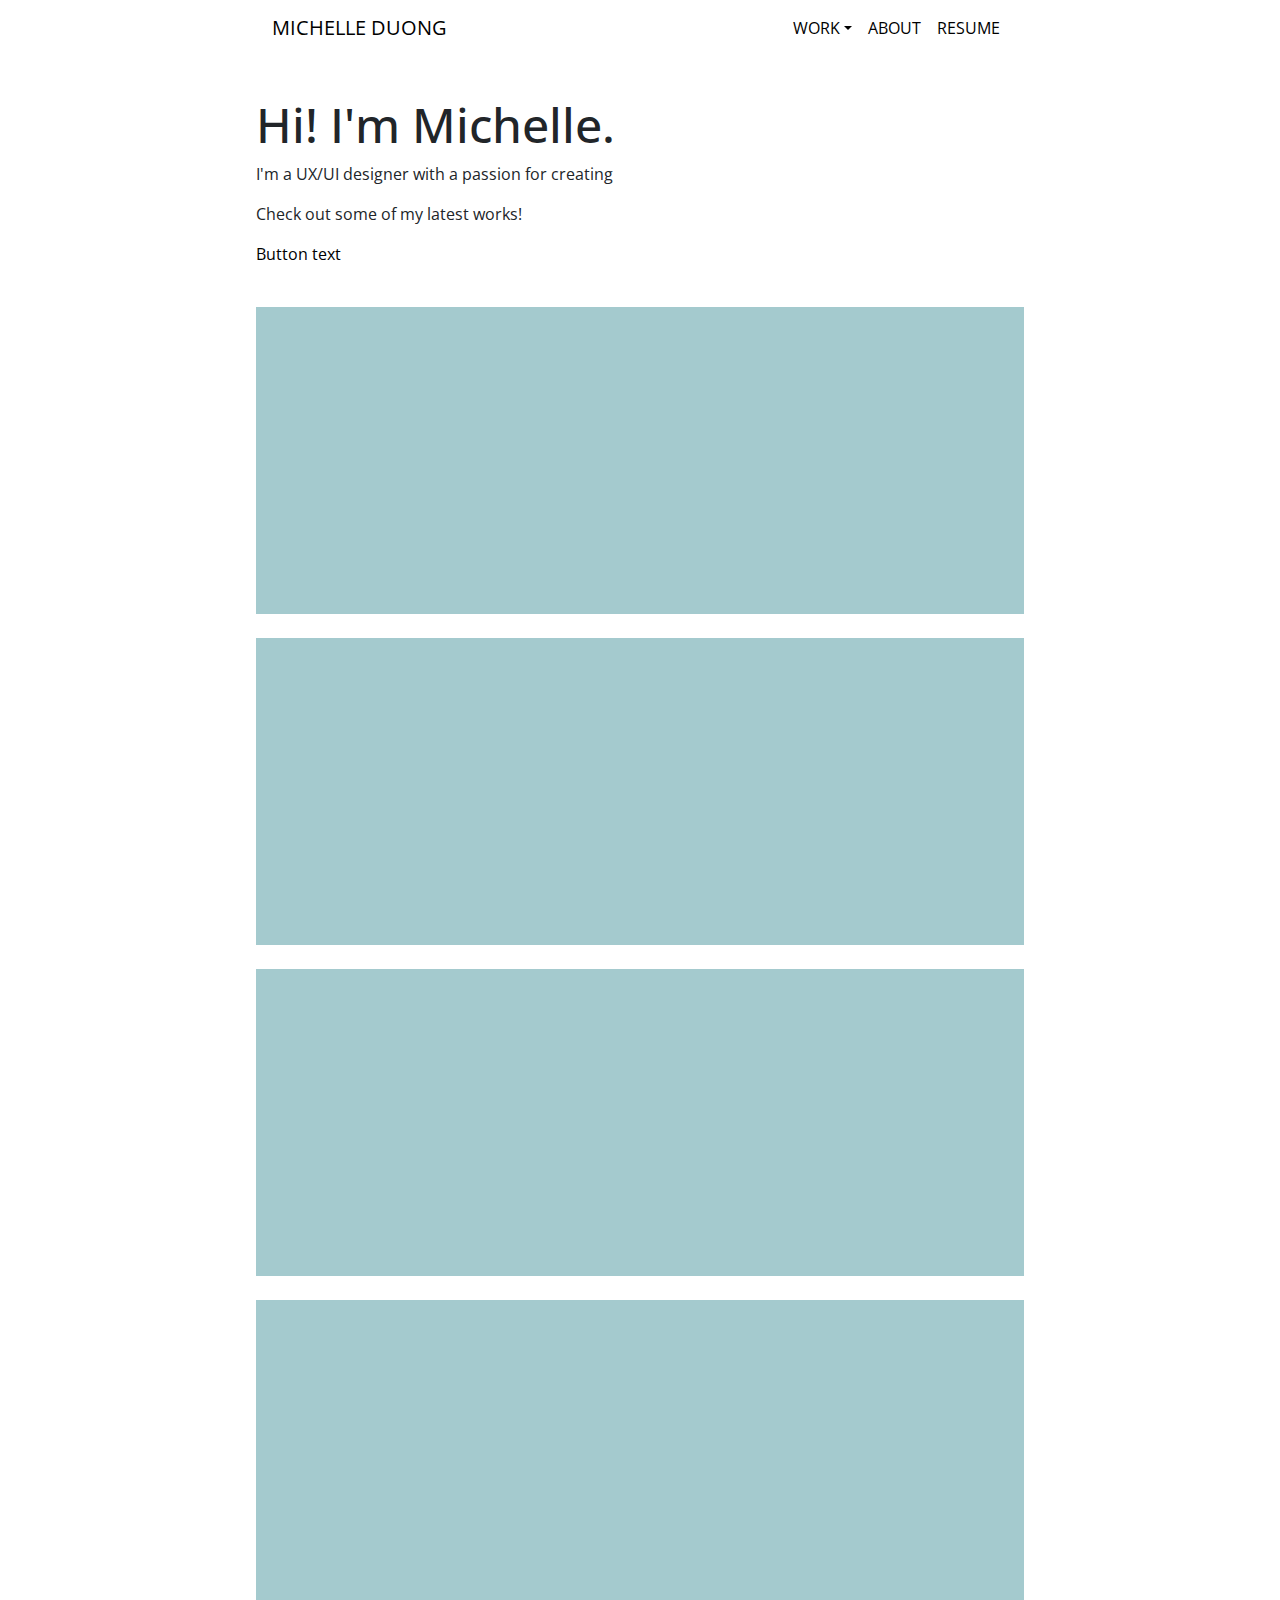
==== index.html @ 77fcac3d "first push" ====
<!DOCTYPE html>
	<html >
		<head>
			<title>Michelle Duong</title>
			<meta charset="utf-8" />
			<meta content="width=device-width, initial-scale=1" name="viewport" />
			<link rel="stylesheet" href="https://maxcdn.bootstrapcdn.com/bootstrap/4.5.2/css/bootstrap.min.css">
			<!--<link rel="stylesheet" href="https://cdnjs.cloudflare.com/ajax/libs/font-awesome/4.7.0/css/font-awesome.min.css" /> -->
			<!-- fonts -->
  		<link rel="preconnect" href="https://fonts.gstatic.com">
			<link href="https://fonts.googleapis.com/css2?family=Open+Sans:ital,wght@0,300;0,400;0,600;0,700;0,800;1,300;1,400;1,600;1,700;1,800&display=swap" rel="stylesheet"> 
			<!-- styles -->
			<link rel="stylesheet" type="text/css" href="css/mainstyles.css" />
			<link rel="stylesheet" type="text/css" href="css/nav.css" />
      <link rel="stylesheet" type="text/css" href="css/footer.css" />
			<!-- scripts -->
  		<script src="https://ajax.googleapis.com/ajax/libs/jquery/3.5.1/jquery.min.js"></script>
  		<script src="https://cdnjs.cloudflare.com/ajax/libs/popper.js/1.16.0/umd/popper.min.js"></script>
  		<script src="https://maxcdn.bootstrapcdn.com/bootstrap/4.5.2/js/bootstrap.min.js"></script>
			<!--[if lt IE 9]><script src="https://cdnjs.cloudflare.com/ajax/libs/html5shiv/3.7.3/html5shiv.min.js" type="text/javascript"></script><![endif]-->
			<script>
	      $(function() {
	      	$("#nav-placeholder").load("nav.html");
	      });

      	$(function() {
      		$("#foot-placeholder").load("footer.html");
      	});
   		</script>
		</head>

    <body class="body">
      <!--navbar-->
      <div id="nav-placeholder"></div>

      <!--intro header-->
			<header id="hero" class="hero">
					<div class="div-block">
						<h1 class="heading-2">Hi! I&#x27;m Michelle.</h1>
						<p>I&#x27;m a UX/UI designer with a passion for creating </p>
						
						<p>Check out some of my latest works!</p>
						<a href="#" class="button button">Button text</a>
					</div>
			</header>

			<!--works-->
			<section>
				<!--zoom redesign-->
				<div>
					<a href="ZOOM FILE HERE">
						<img src="images/placeholder.png" alt="" class="cards"/>
					</a>
				</div>
				<br>
				<!--t1pal-->
				<div>
					<a href="T1PAL FILE HERE">
						<img src="images/placeholder.png" alt="" class="cards"/>
					</a>
				</div>
				<br>
				<!--wtd-->
				<div>
					<a href="WTD FILE HERE">
						<img src="images/placeholder.png" alt="" class="cards"/>
					</a>
				</div>
				<br>
				<!--re:dsgn-->
				<div>
					<a href="RE:DSGN FILE HERE">
						<img src="images/placeholder.png" alt="" class="cards"/>
					</a>
				</div>

			</section>

			<!--[if lte IE 9]><script src="//cdnjs.cloudflare.com/ajax/libs/placeholders/3.0.2/placeholders.min.js"></script><![endif]-->
		<!--footer-->
		<div id="footer-placeholder"></div>
		</body>
	</html>
---- css/mainstyles.css ----
.text-block {
  display: -webkit-box;
  display: -webkit-flex;
  display: -ms-flexbox;
  display: flex;
  -webkit-box-align: center;
  -webkit-align-items: center;
  -ms-flex-align: center;
  align-items: center;
  -webkit-box-flex: 1;
  -webkit-flex: 1;
  -ms-flex: 1;
  flex: 1;
}

.container {
  display: -webkit-box;
  display: -webkit-flex;
  display: -ms-flexbox;
  display: flex;
}

.hero {
  display: block;
  padding-top: 40px;
  padding-bottom: 40px;
  -webkit-box-align: center;
  -webkit-align-items: center;
  -ms-flex-align: center;
  align-items: center;
}

.flex-container {
  display: -webkit-box;
  display: -webkit-flex;
  display: -ms-flexbox;
  display: flex;
  -webkit-box-orient: horizontal;
  -webkit-box-direction: normal;
  -webkit-flex-direction: row;
  -ms-flex-direction: row;
  flex-direction: row;
  -webkit-box-align: center;
  -webkit-align-items: center;
  -ms-flex-align: center;
  align-items: center;
  -webkit-box-flex: 1;
  -webkit-flex: 1;
  -ms-flex: 1;
  flex: 1;
}

.hero-image-mask {
  width: 100%;
  margin-left: 40px;
}

.hero-image {
  width: 100%;
  height: 100%;
  -webkit-box-flex: 0;
  -webkit-flex: 0 0.5 auto;
  -ms-flex: 0 0.5 auto;
  flex: 0 0.5 auto;
  -o-object-fit: cover;
  object-fit: cover;
  -o-object-position: 50% 50%;
  object-position: 50% 50%;
}

.cards-section {
  padding-top: 40px;
  padding-bottom: 40px;
}

.centered-container {
  -webkit-box-flex: 1;
  -webkit-flex: 1;
  -ms-flex: 1;
  flex: 1;
  text-align: center;
}

.cards-grid-container {
  display: -ms-grid;
  display: grid;
  grid-auto-columns: 1fr;
  grid-column-gap: 40px;
  grid-row-gap: 40px;
  -ms-grid-columns: 1fr 1fr 1fr;
  grid-template-columns: 1fr 1fr 1fr;
  -ms-grid-rows: auto;
  grid-template-rows: auto;
  text-align: left;
}

.cards-image-mask {
  position: relative;
  overflow: hidden;
  width: 100%;
  padding-top: 100%;
  border-radius: 0%;
}

.cards-image {
  position: absolute;
  left: 0%;
  top: 0%;
  right: 0%;
  bottom: 0%;
  width: 100%;
  height: 100%;
  max-width: none;
  -o-object-fit: cover;
  object-fit: cover;
  -o-object-position: 50% 50%;
  object-position: 50% 50%;
}

.heading {
  text-align: left;
}

.hero-2 {
  display: block;
  margin-right: 0px;
  margin-bottom: 0px;
  margin-left: 0px;
  padding-top: 40px;
  padding-bottom: 0px;
  -webkit-box-align: center;
  -webkit-align-items: center;
  -ms-flex-align: center;
  align-items: center;
}

.container-2 {
  margin-right: 0px;
  margin-left: 0px;
  padding-left: 0px;
  color: hsla(0, 0%, 100%, 0);
}

.body {
  padding-right: 20%;
  padding-left: 20%;
}

.navbar {
  padding-top: 30px;
  padding-left: 0px;
  padding-right: 0px;
  background-color: hsla(0, 0%, 86.7%, 0);
  color: rgba(51, 51, 51, 0);
}

.paragraph {
  font-size: 20px;
}

.heading-2 {
  font-family: 'Open Sans', sans-serif;
  font-size: 48px;
}

.subheading {
  font-family: 'Open Sans', sans-serif;
  font-size: 20px;
  line-height: 25px;
}

.button {
  position: static;
  left: auto;
  top: 0%;
  right: 0%;
  bottom: 0%;
  display: inline-block;
  -webkit-box-pack: center;
  -webkit-justify-content: center;
  -ms-flex-pack: center;
  justify-content: center;
  text-align: center;
}

.div-block {
  -webkit-box-flex: 1;
  -webkit-flex: 1;
  -ms-flex: 1;
  flex: 1;
}

@media screen and (max-width: 991px) {
  .cards-grid-container {
    grid-column-gap: 20px;
  }
}

@media screen and (max-width: 767px) {
  .sticky-nav {
    position: relative;
  }

  .nav-grid {
    text-align: center;
  }

  .hero {
    padding: 40px 20px;
  }

  .flex-container {
    -webkit-box-orient: vertical;
    -webkit-box-direction: normal;
    -webkit-flex-direction: column;
    -ms-flex-direction: column;
    flex-direction: column;
  }

  .hero-image-mask {
    margin-right: 0px;
    margin-left: 0px;
    -webkit-box-ordinal-group: 0;
    -webkit-order: -1;
    -ms-flex-order: -1;
    order: -1;
  }

  .cards-section {
    padding: 40px 20px;
  }

  .cards-grid-container {
    max-width: none;
    -ms-grid-row-align: stretch;
    align-self: stretch;
    -ms-grid-columns: 1fr;
    grid-template-columns: 1fr;
    -ms-grid-rows: auto auto auto;
    grid-template-rows: auto auto auto;
  }

  .hero-2 {
    padding: 40px 20px;
  }
}

@media screen and (max-width: 479px) {
  .sticky-nav {
    padding: 0px;
  }

  .nav-grid {
    grid-auto-flow: row;
    grid-column-gap: 0px;
    grid-row-gap: 0px;
    -ms-grid-columns: 1fr;
    grid-template-columns: 1fr;
    -ms-grid-rows: 100px;
    grid-template-rows: 100px;
  }

  .nav-logo-link {
    border-top: 1px solid #c4c4c4;
  }

  .nav-link {
    padding-top: 10px;
    padding-bottom: 10px;
    border-top: 1px solid #c4c4c4;
  }

  .centered-container {
    text-align: left;
  }

  .cards-grid-container {
    margin-right: 0px;
    margin-left: 0px;
    padding-top: 20px;
    padding-bottom: 20px;
    -ms-grid-columns: 1fr;
    grid-template-columns: 1fr;
  }
}

@media screen and (max-width: 767px) {
  #w-node-814ecb1a84c4-78dc43b9 {
    -ms-grid-row: span 1;
    grid-row-start: span 1;
    -ms-grid-row-span: 1;
    grid-row-end: span 1;
    -ms-grid-column: span 1;
    grid-column-start: span 1;
    -ms-grid-column-span: 1;
    grid-column-end: span 1;
  }

  #w-node-814ecb1a84c6-78dc43b9 {
    -ms-grid-row: span 1;
    grid-row-start: span 1;
    -ms-grid-row-span: 1;
    grid-row-end: span 1;
    -ms-grid-column: span 1;
    grid-column-start: span 1;
    -ms-grid-column-span: 1;
    grid-column-end: span 1;
  }

  #w-node-814ecb1a84cb-78dc43b9 {
    -ms-grid-row: span 1;
    grid-row-start: span 1;
    -ms-grid-row-span: 1;
    grid-row-end: span 1;
    -ms-grid-column: span 1;
    grid-column-start: span 1;
    -ms-grid-column-span: 1;
    grid-column-end: span 1;
  }

  #w-node-814ecb1a84cd-78dc43b9 {
    -ms-grid-row: span 1;
    grid-row-start: span 1;
    -ms-grid-row-span: 1;
    grid-row-end: span 1;
    -ms-grid-column: span 1;
    grid-column-start: span 1;
    -ms-grid-column-span: 1;
    grid-column-end: span 1;
    -ms-grid-row-align: start;
    align-self: start;
  }
}

@media screen and (max-width: 479px) {
  #w-node-814ecb1a84ba-78dc43b9 {
    -ms-grid-column: span 1;
    grid-column-start: span 1;
    -ms-grid-column-span: 1;
    grid-column-end: span 1;
  }

  #w-node-814ecb1a84c1-78dc43b9 {
    -ms-grid-column: span 1;
    grid-column-start: span 1;
    -ms-grid-column-span: 1;
    grid-column-end: span 1;
  }

  #w-node-814ecb1a84c8-78dc43b9 {
    -ms-grid-column: span 1;
    grid-column-start: span 1;
    -ms-grid-column-span: 1;
    grid-column-end: span 1;
  }
}


/*project cards*/
.cards{
  max-width: 100%;
  -webkit-transform: perspective(1px) translateZ(0);
  transform: perspective(1px) translateZ(0);
  box-shadow: 0 0 1px rgba(0, 0, 0, 0);
  -webkit-transition-duration: 0.1s;
  transition-duration: 0.5s;
  -webkit-transition-property: box-shadow, transform;
  transition-property: box-shadow, transform;
}

.cards:hover,
.cards:focus,
.cards:active {
  box-shadow: 0 10px 10px -10px rgba(0, 0, 0, 0.5);
  -webkit-transform: scale(1.01);
  transform: scale(1.01);
}
---- css/nav.css ----
a {
	color: black;
	position: relative;
	text-decoration: none;
	font-family: "Open Sans";
}

a:hover {
	color: black;
	text-decoration: none;
}

a.underline::before {
  content: "";
  position: absolute;
  width: 100%;
  height: 2px;
  bottom: 0;
  left: 0;
  background-color: purple;
  visibility: hidden;
  transform: scaleX(0);
  transition: all 0.3s ease-in-out 0s;
}

a.underline:hover::before {
  visibility: visible;
  transform: scaleX(1);
}

.dropdown-menu {
	border: none !important;
}

.navbar-nav .nav-link {
  padding-right: 16 !important;
  padding-left: 14 !important;
}

a.dropdown-item:hover {
  background-color: transparent; !important;
  color: purple;
}

.menuimg {
  max-width: 50%;
}

button {
 width: 12%;
}
---- css/footer.css ----
.containerfoot {
	background-color: purple;
	text-align: center;
}

p {
	font-family: "Open Sans";
}
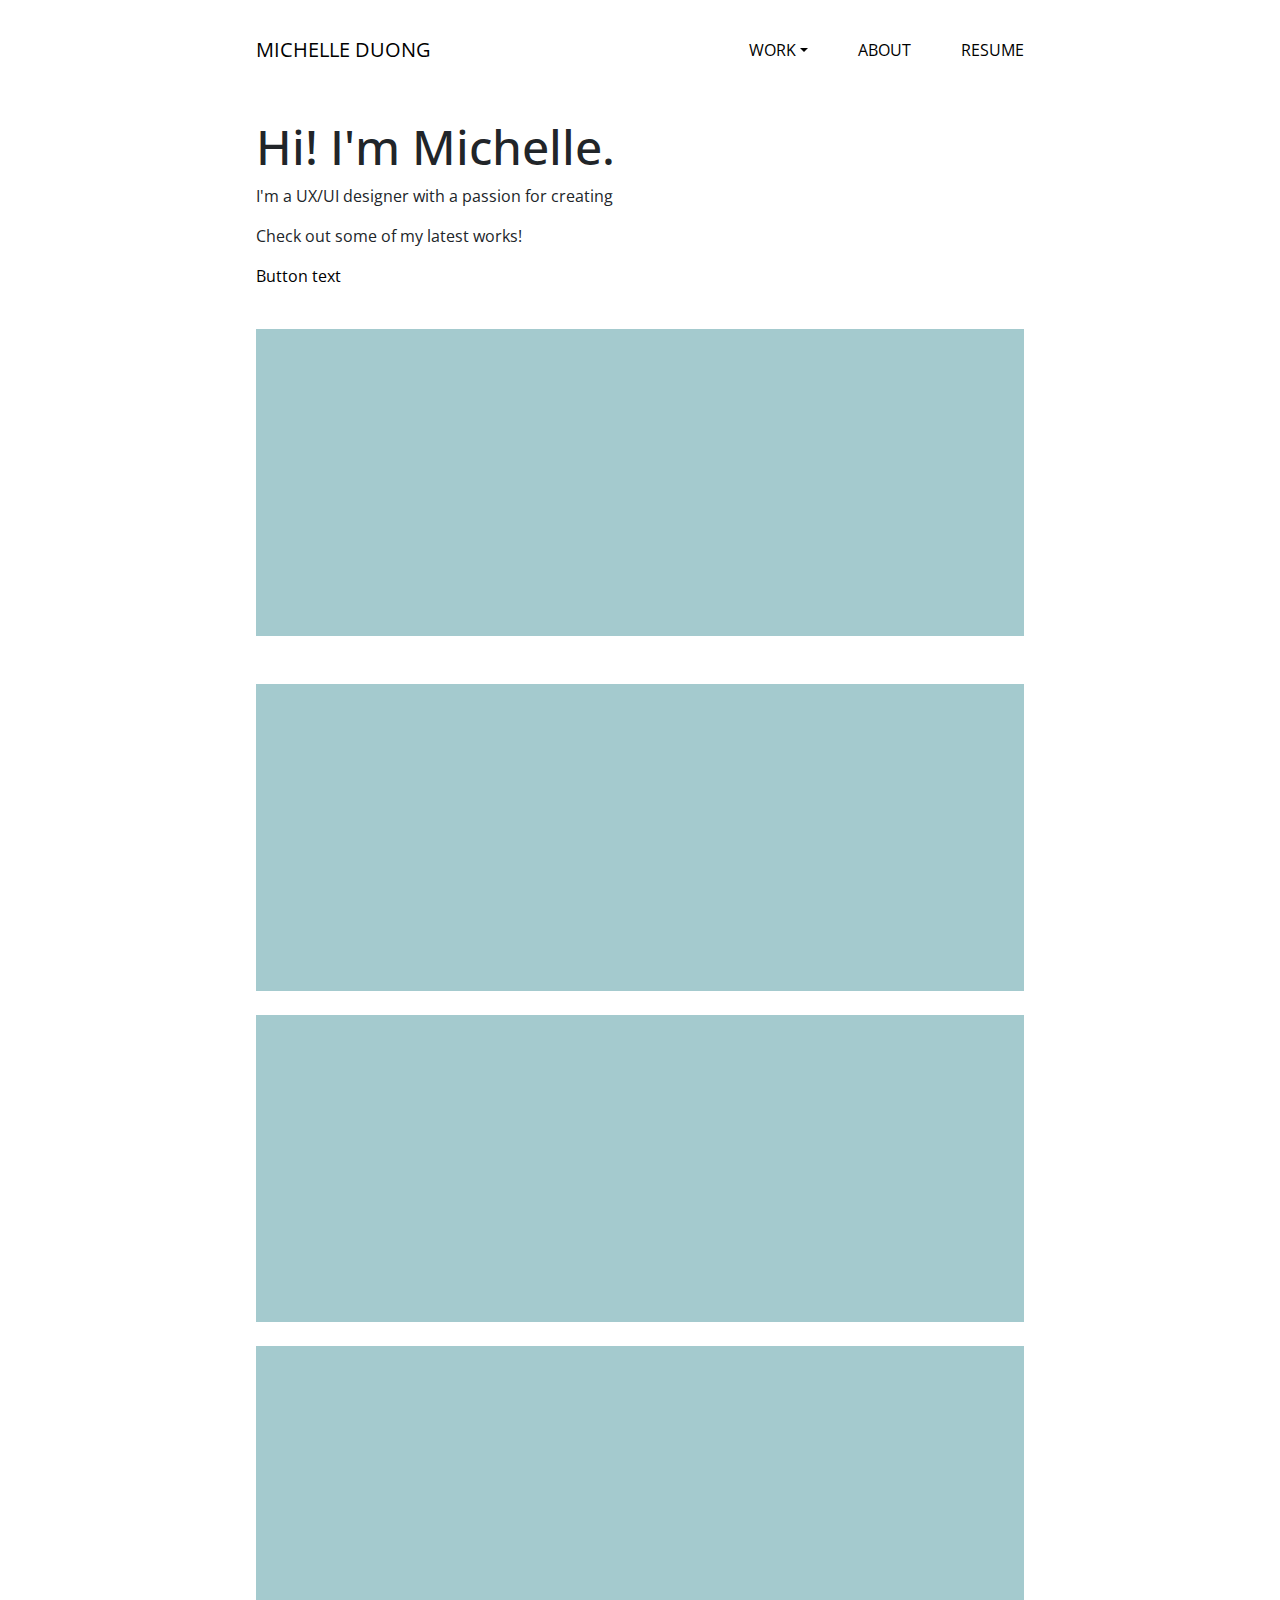
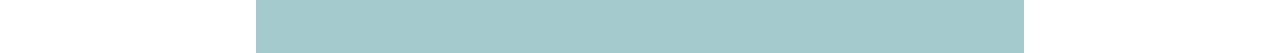
==== commit e336b0cf: "testing 3" ====
--- a/index.html
+++ b/index.html
@@ -52,7 +52,7 @@
 						<img src="images/placeholder.png" alt="" class="cards"/>
 					</a>
 				</div>
-				<br>
+				<br /><br />
 				<!--t1pal-->
 				<div>
 					<a href="T1PAL FILE HERE">
--- a/css/mainstyles.css
+++ b/css/mainstyles.css
@@ -146,14 +146,6 @@
   padding-left: 20%;
 }
 
-.navbar {
-  padding-top: 30px;
-  padding-left: 0px;
-  padding-right: 0px;
-  background-color: hsla(0, 0%, 86.7%, 0);
-  color: rgba(51, 51, 51, 0);
-}
-
 .paragraph {
   font-size: 20px;
 }
--- a/css/nav.css
+++ b/css/nav.css
@@ -33,8 +33,21 @@
 }
 
 .navbar-nav .nav-link {
-  padding-right: 16 !important;
-  padding-left: 14 !important;
+  margin-left: 50px;
+  margin-right: 0px;
+}
+
+.navbar-expand-lg, .navbar-nav, .nav-link{
+  padding-right: 0px !important;
+  padding-left: 0px !important;
+}
+
+.navbar {
+  padding-top: 30px !important;
+  padding-right: 0px !important;
+  padding-left: 0px !important;
+  background-color: hsla(0, 0%, 86.7%, 0);
+  color: rgba(51, 51, 51, 0);
 }
 
 a.dropdown-item:hover {
